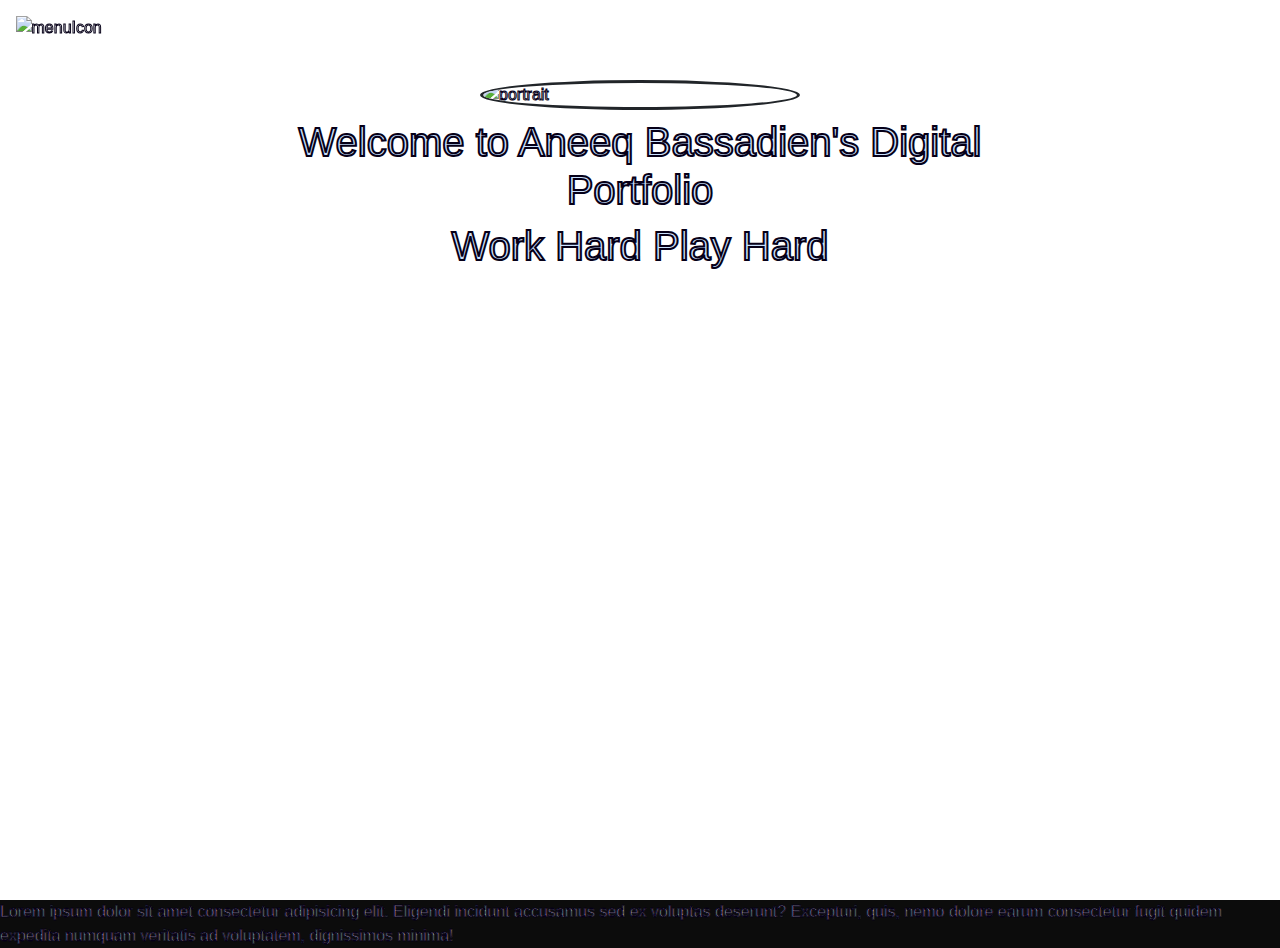
==== aboutPage.html @ 50392d6f "added About Page" ====
<!DOCTYPE html>
<html lang="en">
<head>
    <meta charset="UTF-8">
    <meta name="viewport" content="width=device-width, initial-scale=1.0">
    <title>Aneeq Bassadien's Portfolio</title>
    <link rel="stylesheet" href="./css/styles.css">
    <link href="https://fonts.cdnfonts.com/css/commando?styles=7971" rel="stylesheet">            
    <link href="https://cdn.jsdelivr.net/npm/bootstrap@5.3.3/dist/css/bootstrap.min.css" rel="stylesheet" integrity="sha384-QWTKZyjpPEjISv5WaRU9OFeRpok6YctnYmDr5pNlyT2bRjXh0JMhjY6hW+ALEwIH" crossorigin="anonymous">
</head>
<body>

    <div class="offcanvas offcanvas-start text-light bg-black bg-opacity-75" id="demo">
        <div class="offcanvas-body">
            <img class="menuIcon2" src="https://aneeqbass.github.io/hostedImages_portfolio/images/menuIcon.png" alt="menuIcon" type="button" data-bs-toggle="offcanvas" data-bs-target="#demo">
        <ul class="list-group list-group-flush mt-3 fs-3 ms-2">
            <div class="sidebar">
            <li id="pageSelected"><a class="link-offset-2 link-underline link-underline-opacity-0" href="./index.html">HOME</a></li>
            
            <li><a class="link-offset-2 link-underline link-underline-opacity-0"href="#">ABOUT</a></li>
            
            <li><a class="link-offset-2 link-underline link-underline-opacity-0"href="#">PROJECTS</a></li>
            
            <li><a class="link-offset-2 link-underline link-underline-opacity-0"href="#">TESTIMONIALS</a></li>
             
            <li><a class="link-offset-2 link-underline link-underline-opacity-0"href="#">CONTACT ME!</a></li>
            </div>
        </ul>
        </div>
    </div>

    <div class="bgContainer lazy">
        <img class="menuIcon fixed-top" src="https://aneeqbass.github.io/hostedImages_portfolio/images/menuIcon.png" alt="menuIcon" type="button" data-bs-toggle="offcanvas" data-bs-target="#demo">

        <div class="portrait">
          <img id="glow" class="img-fluid mx-auto rounded-circle border border-3 border-dark d-block w-25" src="https://aneeqbass.github.io/hostedImages_portfolio/images/portrait.jpg" alt="portrait">
          </div>
          <div class="paddingCont">
              <h1 id="title" class="glow mt-2 text-center">Welcome to Aneeq Bassadien's Digital Portfolio</h1>
              <h1 id="title" class="glow mt-2 text-center">Work Hard Play Hard</h1>
            </div>
        </div>

    

    <footer>
        <p class="text-light">Lorem ipsum dolor sit amet consectetur adipisicing elit. Eligendi incidunt accusamus sed ex voluptas deserunt? Excepturi, quis, nemo dolore earum consectetur fugit quidem expedita numquam veritatis ad voluptatem, dignissimos minima!</p>
    </footer>
    <script src="https://cdn.jsdelivr.net/npm/bootstrap@5.3.3/dist/js/bootstrap.bundle.min.js" integrity="sha384-YvpcrYf0tY3lHB60NNkmXc5s9fDVZLESaAA55NDzOxhy9GkcIdslK1eN7N6jIeHz" crossorigin="anonymous"></script>
</body>
</html>
---- css/styles.css ----
@import url('https://fonts.cdnfonts.com/css/commando?styles=7971');
*{
    font-family: 'Commando', sans-serif;
    -webkit-text-fill-color: white; 
    -webkit-text-stroke: 1px #060018;
}
#title{
    -webkit-text-fill-color:#c9e1fe;
    -webkit-text-stroke: 2px #060018;
}
#glow {
    -webkit-animation: iglow 1s ease-in-out infinite alternate;
    -moz-animation: iglow 1s ease-in-out infinite alternate;
    animation: iglow 1s ease-in-out infinite alternate;
  }
  
  @keyframes iglow {
    from {
      box-shadow: 0 0 0 #fff, 0 0 5px #fff, 0 0 10px #df0056, 0 0 15px #df0056, 0 0 20px #df0056, 0 0 25px #df0056, 0 0 30px #e60073;
    }
    to {
      box-shadow: 0 0 5px #fff, 0 0 10px #ff4da6, 0 0 15px #ff4da6, 0 0 20px #ff4da6, 0 0 25px #ff4da6, 0 0 30px #ff4da6, 0 0 35px #ff4da6;
    }
  }
.glow {
    -webkit-animation: glow 1s ease-in-out infinite alternate;
    -moz-animation: glow 1s ease-in-out infinite alternate;
    animation: glow 1s ease-in-out infinite alternate;
  }
  
  @keyframes glow {
    from {
      text-shadow: 0 0 0 #fff, 0 0 5px #fff, 0 0 10px #df0056, 0 0 15px #df0056, 0 0 20px #df0056, 0 0 25px #df0056, 0 0 30px #e60073;
    }
    to {
      text-shadow: 0 0 5px #fff, 0 0 10px #ff4da6, 0 0 15px #ff4da6, 0 0 20px #ff4da6, 0 0 25px #ff4da6, 0 0 30px #ff4da6, 0 0 35px #ff4da6;
    }
  }
body, html {
    height: 100%;
  }
.bgContainer {
    background-image: url("https://aneeqbass.github.io/hostedImages_portfolio/images/oasisBgImg.png");
    background-position: center;
    background-repeat: no-repeat;
    background-size: cover;
    height: 100%;
}
footer{
    background-color: #0c0c0c;
}
.menuIcon{
    height: 70px;
    margin-left: 15.5px;
    margin-top: 15.5px;
}
@keyframes menuIcon{

}
.menuIcon:hover{
    background-color: rgb(246, 0, 180, 0.90) ;
}
.menuIcon2{
    height: 70px;
}
.menuIcon2:hover{
    background-color: rgb(246, 0, 180, 0.90) ;
}
.portrait{
    padding-top: 80px;
}
.paddingCont{
    padding-left: 250px;
    padding-right: 250px;
}
.sidebar li{
    list-style: none;
    padding-bottom: 20px;
}
#pageSelected{
    background-color: rgb(246, 0, 180, 0.66) ;
    
}
#pageSelected:hover{
    background-color: rgb(246, 0, 180, 0.90) ;
    
}
li:hover{
    background-color: rgb(246, 0, 180, 0.90) ;
}
.sidebar a{
    padding-bottom: 20px;
    padding-left: 20px;
}
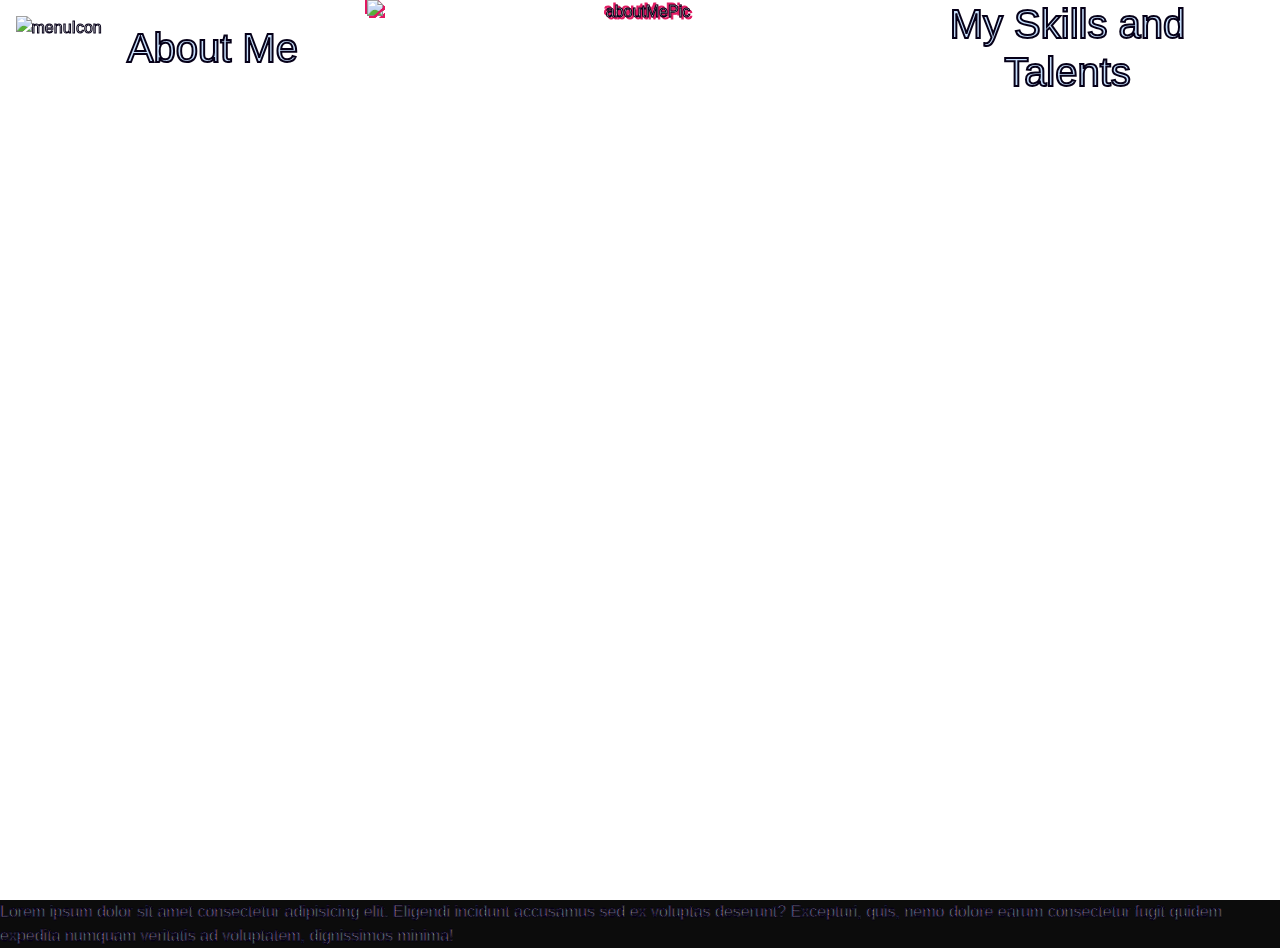
==== commit 88fe7adb: "aboutPage changes" ====
--- a/aboutPage.html
+++ b/aboutPage.html
@@ -15,34 +15,129 @@
             <img class="menuIcon2" src="https://aneeqbass.github.io/hostedImages_portfolio/images/menuIcon.png" alt="menuIcon" type="button" data-bs-toggle="offcanvas" data-bs-target="#demo">
         <ul class="list-group list-group-flush mt-3 fs-3 ms-2">
             <div class="sidebar">
-            <li id="pageSelected"><a class="link-offset-2 link-underline link-underline-opacity-0" href="./index.html">HOME</a></li>
+            <li><a class="link-offset-2 link-underline link-underline-opacity-0" href="./index.html">HOME</a></li>
             
-            <li><a class="link-offset-2 link-underline link-underline-opacity-0"href="#">ABOUT</a></li>
+            <li id="pageSelected"><a class="link-offset-2 link-underline link-underline-opacity-0"href="./aboutPage.html">ABOUT</a></li>
             
             <li><a class="link-offset-2 link-underline link-underline-opacity-0"href="#">PROJECTS</a></li>
             
             <li><a class="link-offset-2 link-underline link-underline-opacity-0"href="#">TESTIMONIALS</a></li>
              
-            <li><a class="link-offset-2 link-underline link-underline-opacity-0"href="#">CONTACT ME!</a></li>
+            <li><a class="link-offset-2 link-underline link-underline-opacity-0"href="#">ASK ME SOMETHING</a></li>
             </div>
         </ul>
         </div>
     </div>
 
-    <div class="bgContainer lazy">
+    <div class="bgContainerAb lazy">
         <img class="menuIcon fixed-top" src="https://aneeqbass.github.io/hostedImages_portfolio/images/menuIcon.png" alt="menuIcon" type="button" data-bs-toggle="offcanvas" data-bs-target="#demo">
 
-        <div class="portrait">
-          <img id="glow" class="img-fluid mx-auto rounded-circle border border-3 border-dark d-block w-25" src="https://aneeqbass.github.io/hostedImages_portfolio/images/portrait.jpg" alt="portrait">
+        <div id="carouselExample" class="carousel slide vw-75 vh-100 min-vw-75 min-vh-100">
+            <div class="carousel-inner">
+              <div class="carousel-item margCenter">
+                <div class="card mb-3 bg-transparent cardWidth m-auto with-blur-backdrop text-center">
+                    <div class="row g-0">
+                      <div class="col-md-4">
+                        <img src="https://aneeqbass.github.io/hostedImages_portfolio/images/portrait2.jpg" class="img-fluid rounded-start" alt="...">
+                      </div>
+                      <div class="col-md-8">
+                        <div class="card-body ">
+                            <h1 id="title">About Me</h1>
+                            <p class="fs-5 ">I Am a dynamic individual, characterized by a blend of curiosity, creativity, and compassion. My insatiable thirst for knowledge propels Me to dive into diverse subjects and engage with complex ideas, constantly seeking to expand my understanding of the world. With an adventurous spirit, I eagerly embrace new challenges and opportunities, relishing in the journey of discovery and growth. My creative impulses manifest in various forms, from artistic endeavors to innovative problem-solving, reflecting my innate ability to think outside the box and craft imaginative solutions. Beneath it all lies a deep-rooted sense of empathy and a genuine desire to make a positive impact, whether through lending a listening ear to those in need or actively contributing to causes I believe in. My multifaceted personality is a testament to my resilience, adaptability, and unwavering commitment to living life to its fullest potential.</p>
+                        </div>
+                      </div>
+                    </div>
+                  </div>
+              </div>
+              <div class="carousel-item m-auto active">
+                <div class=""> 
+                    <div class="container text-center">
+                        <div class="row">
+                            <div class="col m-auto">
+                                <h1 id="titleAlt" type="button" data-bs-target="#carouselExample">About Me</h1>
+                            </div>
+                            <div class="col-6">
+                                <img id="aboutMePic" class= "mx-auto d-block bottom" src="https://aneeqbass.github.io/hostedImages_portfolio/images/aboutMePic.png" alt="aboutMePic">
+                            </div>
+                            <div class="col m-auto">
+                                <h1 id="title" type="button" data-bs-target="#carouselExample" data-bs-slide="next">My Skills and Talents</h1>
+                            </div>
+                        </div>
+                    </div>
+                </div>
+              </div>
+              <div class="carousel-item margCenter">
+                <div id="cardHeight" class="row row-cols-1 row-cols-md-3 g-1 m-auto text-center">
+                    <div class="col">
+                      <div class="card">
+                        <img src="https://aneeqbass.github.io/hostedImages_portfolio/images/htmlIcon.png" class="card-img-top" alt="...">
+                        <div class="card-body">
+                          <h5 class="card-title">Card title</h5>
+                          <p class="card-text">This is a longer card with supporting text below as a natural lead-in to additional content. This content is a little bit longer.</p>
+                        </div>
+                      </div>
+                    </div>
+                    <div class="col">
+                      <div class="card">
+                        <img src="https://aneeqbass.github.io/hostedImages_portfolio/images/cssIcon.png" class="card-img-top" alt="...">
+                        <div class="card-body">
+                          <h5 class="card-title">Card title</h5>
+                          <p class="card-text">This is a short card.</p>
+                        </div>
+                      </div>
+                    </div>
+                    <div class="col">
+                      <div class="card">
+                        <img src="https://aneeqbass.github.io/hostedImages_portfolio/images/bootstrapIcon.png" class="card-img-top" alt="...">
+                        <div class="card-body">
+                          <h5 class="card-title">Card title</h5>
+                          <p class="card-text">This is a longer card with supporting text below as a natural lead-in to additional content.</p>
+                        </div>
+                      </div>
+                    </div>
+                    <div class="col">
+                      <div class="card">
+                        <img src="https://aneeqbass.github.io/hostedImages_portfolio/images/javascriptIcon.png" class="card-img-top" alt="...">
+                        <div class="card-body">
+                          <h5 class="card-title">Card title</h5>
+                          <p class="card-text">This is a longer card with supporting text below as a natural lead-in to additional content.</p>
+                        </div>
+                      </div>
+                    </div>
+                    <div class="col">
+                      <div class="card">
+                        <img src="https://aneeqbass.github.io/hostedImages_portfolio/images/csharpIcon.png" class="card-img-top" alt="...">
+                        <div class="card-body">
+                          <h5 class="card-title">Card title</h5>
+                          <p class="card-text">This is a longer card with supporting text below as a natural lead-in to additional content.</p>
+                        </div>
+                      </div>
+                    </div>
+                    <div class="col">
+                      <div class="card">
+                        <img src="https://aneeqbass.github.io/hostedImages_portfolio/images/delphiIcon.png" class="card-img-top" alt="...">
+                        <div class="card-body">
+                          <h5 class="card-title">Card title</h5>
+                          <p class="card-text">This is a longer card with supporting text below as a natural lead-in to additional content. This content is a little bit longer.</p>
+                        </div>
+                      </div>
+                    </div>
+                  </div>
+              </div>
+            </div>
+            <button class="carousel-control-prev" type="button" data-bs-target="#carouselExample" data-bs-slide="prev">
+              <span class="carousel-control-prev-icon" aria-hidden="true"></span>
+              <span class="visually-hidden">Previous</span>
+            </button>
+            <button class="carousel-control-next" type="button" data-bs-target="#carouselExample" data-bs-slide="next">
+              <span class="carousel-control-next-icon" aria-hidden="true"></span>
+              <span class="visually-hidden">Next</span>
+            </button>
           </div>
-          <div class="paddingCont">
-              <h1 id="title" class="glow mt-2 text-center">Welcome to Aneeq Bassadien's Digital Portfolio</h1>
-              <h1 id="title" class="glow mt-2 text-center">Work Hard Play Hard</h1>
-            </div>
-        </div>
+    </div>
+    <div>
 
-    
-
+    </div>
     <footer>
         <p class="text-light">Lorem ipsum dolor sit amet consectetur adipisicing elit. Eligendi incidunt accusamus sed ex voluptas deserunt? Excepturi, quis, nemo dolore earum consectetur fugit quidem expedita numquam veritatis ad voluptatem, dignissimos minima!</p>
     </footer>
--- a/css/styles.css
+++ b/css/styles.css
@@ -7,88 +7,164 @@
 #title{
     -webkit-text-fill-color:#c9e1fe;
     -webkit-text-stroke: 2px #060018;
+    -webkit-animation: glow 1s ease-in-out infinite alternate;
+    -moz-animation: glow 1s ease-in-out infinite alternate;
+    animation: glow 1s ease-in-out infinite alternate;
+}
+#titleAlt{
+    -webkit-text-fill-color:#c9e1fe;
+    -webkit-text-stroke: 2px #060018;
+    -webkit-animation: glow 1s ease-in-out infinite alternate;
+    -moz-animation: glowAlt 1s ease-in-out infinite alternate;
+    animation: glowAlt 1s ease-in-out infinite alternate;
 }
 #glow {
     -webkit-animation: iglow 1s ease-in-out infinite alternate;
     -moz-animation: iglow 1s ease-in-out infinite alternate;
     animation: iglow 1s ease-in-out infinite alternate;
+}
+
+@keyframes iglow {
+  from {
+    box-shadow: 0 0 0 #fff, 0 0 5px #fff, 0 0 10px #df0056, 0 0 15px #df0056, 0 0 20px #df0056, 0 0 25px #df0056, 0 0 30px #e60073;
   }
-  
-  @keyframes iglow {
-    from {
-      box-shadow: 0 0 0 #fff, 0 0 5px #fff, 0 0 10px #df0056, 0 0 15px #df0056, 0 0 20px #df0056, 0 0 25px #df0056, 0 0 30px #e60073;
-    }
-    to {
-      box-shadow: 0 0 5px #fff, 0 0 10px #ff4da6, 0 0 15px #ff4da6, 0 0 20px #ff4da6, 0 0 25px #ff4da6, 0 0 30px #ff4da6, 0 0 35px #ff4da6;
-    }
+  to {
+    box-shadow: 0 0 5px #fff, 0 0 10px #ff4da6, 0 0 15px #ff4da6, 0 0 20px #ff4da6, 0 0 25px #ff4da6, 0 0 30px #ff4da6, 0 0 35px #ff4da6;
   }
-.glow {
-    -webkit-animation: glow 1s ease-in-out infinite alternate;
-    -moz-animation: glow 1s ease-in-out infinite alternate;
-    animation: glow 1s ease-in-out infinite alternate;
+}
+@keyframes glow {
+  from {
+    text-shadow: 0 0 0 #fff, 0 0 5px #fff, 0 0 10px #df0056, 0 0 15px #df0056, 0 0 20px #df0056, 0 0 25px #df0056, 0 0 30px #e60073;
   }
-  
-  @keyframes glow {
-    from {
-      text-shadow: 0 0 0 #fff, 0 0 5px #fff, 0 0 10px #df0056, 0 0 15px #df0056, 0 0 20px #df0056, 0 0 25px #df0056, 0 0 30px #e60073;
-    }
-    to {
-      text-shadow: 0 0 5px #fff, 0 0 10px #ff4da6, 0 0 15px #ff4da6, 0 0 20px #ff4da6, 0 0 25px #ff4da6, 0 0 30px #ff4da6, 0 0 35px #ff4da6;
-    }
+  to {
+    text-shadow: 0 0 5px #fff, 0 0 10px #ff4da6, 0 0 15px #ff4da6, 0 0 20px #ff4da6, 0 0 25px #ff4da6, 0 0 30px #ff4da6, 0 0 35px #ff4da6;
   }
+}
+@keyframes glowAlt {
+  from {
+    text-shadow: 0 0 0 #fff, 0 0 5px #fff, 0 0 10px #031663, 0 0 15px #031663, 0 0 20px #031663, 0 0 25px #031663, 0 0 30px #031663;
+  }
+  to {
+    text-shadow: 0 0 5px #fff, 0 0 10px #5152cc, 0 0 15px #5152cc, 0 0 20px #5152cc, 0 0 25px #5152cc, 0 0 30px #5152cc, 0 0 35px #5152cc;
+  }
+}
 body, html {
-    height: 100%;
+  height: 100%;
+  background-color: #0c0c0c;
+}
+.bgContainerInd {
+  background-image: url("https://aneeqbass.github.io/hostedImages_portfolio/images/oasisBgImg.png");
+  background-position: center;
+  background-repeat:unset;
+  background-size: cover;  
+  background-attachment: scroll;
+  height: 100%;
   }
-.bgContainer {
-    background-image: url("https://aneeqbass.github.io/hostedImages_portfolio/images/oasisBgImg.png");
-    background-position: center;
-    background-repeat: no-repeat;
-    background-size: cover;
-    height: 100%;
+.bgContainerAb {
+  background-image: url("https://aneeqbass.github.io/hostedImages_portfolio/images/loungeBgImg.png");
+  background-position: center;
+  background-repeat: no-repeat;
+  background-size: cover;
+  height: 100%;
+}
+.bgContainerAbBlur {
+  background-image: url("https://aneeqbass.github.io/hostedImages_portfolio/images/loungeBgImg.png");
+  background-position: center;
+  transform: rotate(180deg);
+  background-repeat: no-repeat;
+  background-size: cover;
+  height: 100%;
+}
+.with-blur-backdrop {
+  background-color: rgba(0, 0, 0, 0);
+  -webkit-backdrop-filter: blur(5px);
+  backdrop-filter: blur(5px);
+  height: inherit;
 }
 footer{
-    background-color: #0c0c0c;
+  background-color: #0c0c0c;
 }
 .menuIcon{
-    height: 70px;
-    margin-left: 15.5px;
-    margin-top: 15.5px;
-}
-@keyframes menuIcon{
-
-}
+  height: 70px;
+  margin-left: 15.5px;
+  margin-top: 15.5px;
+  }
+  @keyframes menuIcon{
+    
+  }
 .menuIcon:hover{
-    background-color: rgb(246, 0, 180, 0.90) ;
+  background-color: rgb(246, 0, 180, 0.90) ;
 }
 .menuIcon2{
-    height: 70px;
+  height: 70px;
 }
 .menuIcon2:hover{
-    background-color: rgb(246, 0, 180, 0.90) ;
+  background-color: rgb(246, 0, 180, 0.90) ;
 }
 .portrait{
-    padding-top: 80px;
+  padding-top: 80px;
 }
 .paddingCont{
-    padding-left: 250px;
-    padding-right: 250px;
+  padding-left: 250px;
+  padding-right: 250px;
 }
 .sidebar li{
-    list-style: none;
-    padding-bottom: 20px;
+  list-style: none;
+  padding-bottom: 20px;
 }
 #pageSelected{
-    background-color: rgb(246, 0, 180, 0.66) ;
-    
+  background-color: rgb(246, 0, 180, 0.66) ;
 }
 #pageSelected:hover{
-    background-color: rgb(246, 0, 180, 0.90) ;
-    
+  background-color: rgb(246, 0, 180, 0.90) ;
 }
 li:hover{
-    background-color: rgb(246, 0, 180, 0.90) ;
+  background-color: rgb(246, 0, 180, 0.90) ;
 }
 .sidebar a{
-    padding-bottom: 20px;
-    padding-left: 20px;
+  padding-bottom: 20px;
+  padding-left: 20px;
+}
+#aboutMePic{
+  height: 100%;
+  max-height: 730px; 
+  -webkit-filter: drop-shadow(2px 2px 0 #e21861)
+                  drop-shadow(-2px -2px 0 #e21861);
+  filter: drop-shadow(2px 2px 0 #e21861) 
+          drop-shadow(-2px -2px 0 #e21861);
+  -webkit-animation: aboutGlow 1s ease-in-out infinite alternate;
+  -moz-animation: aboutGlow 1s ease-in-out infinite alternate;
+  animation: aboutGlow 1s ease-in-out infinite alternate;   
+  -webkit-filter:aboutGlow ease-in-out infinite alternate; 
+}
+#aboutInfoPic{
+  height: 100%;
+  max-height: 730px; 
+  -webkit-filter: drop-shadow(2px 2px 0 #e21861)
+                  drop-shadow(-2px -2px 0 #e21861);
+  filter: drop-shadow(2px 2px 0 #e21861) 
+          drop-shadow(-2px -2px 0 #e21861);
+  -webkit-animation: aboutGlow 1s ease-in-out infinite alternate;
+  -moz-animation: aboutGlow 1s ease-in-out infinite alternate;
+  animation: aboutGlow 1s ease-in-out infinite alternate;   
+  -webkit-filter:aboutGlow ease-in-out infinite alternate; 
+}
+@keyframes aboutGlow {
+  from {
+    -webkit-filter:drop-shadow(0 0 0 #fff, 0 0 5px #fff, 0 0 10px #df0056, 0 0 15px #df0056, 0 0 20px #df0056, 0 0 25px #df0056, 0 0 30px #e60073); 
+    filter: drop-shadow(0 0 0 #fff, 0 0 5px #fff, 0 0 10px #df0056, 0 0 15px #df0056, 0 0 20px #df0056, 0 0 25px #df0056, 0 0 30px #e60073);
+  }
+  to {
+    -webkit-filter:drop-shadow( 0 0 5px #fff, 0 0 10px #ff4da6, 0 0 15px #ff4da6, 0 0 20px #ff4da6, 0 0 25px #ff4da6, 0 0 30px #ff4da6, 0 0 35px #ff4da6);
+    filter: drop-shadow( 0 0 5px #fff, 0 0 10px #ff4da6, 0 0 15px #ff4da6, 0 0 20px #ff4da6, 0 0 25px #ff4da6, 0 0 30px #ff4da6, 0 0 35px #ff4da6);
+  }
+}
+.margCenter{
+  padding: 5%;
+}
+.cardWidth{
+width: 92%;
+}
+#cardHeight{
+  max-height: 100%;
 }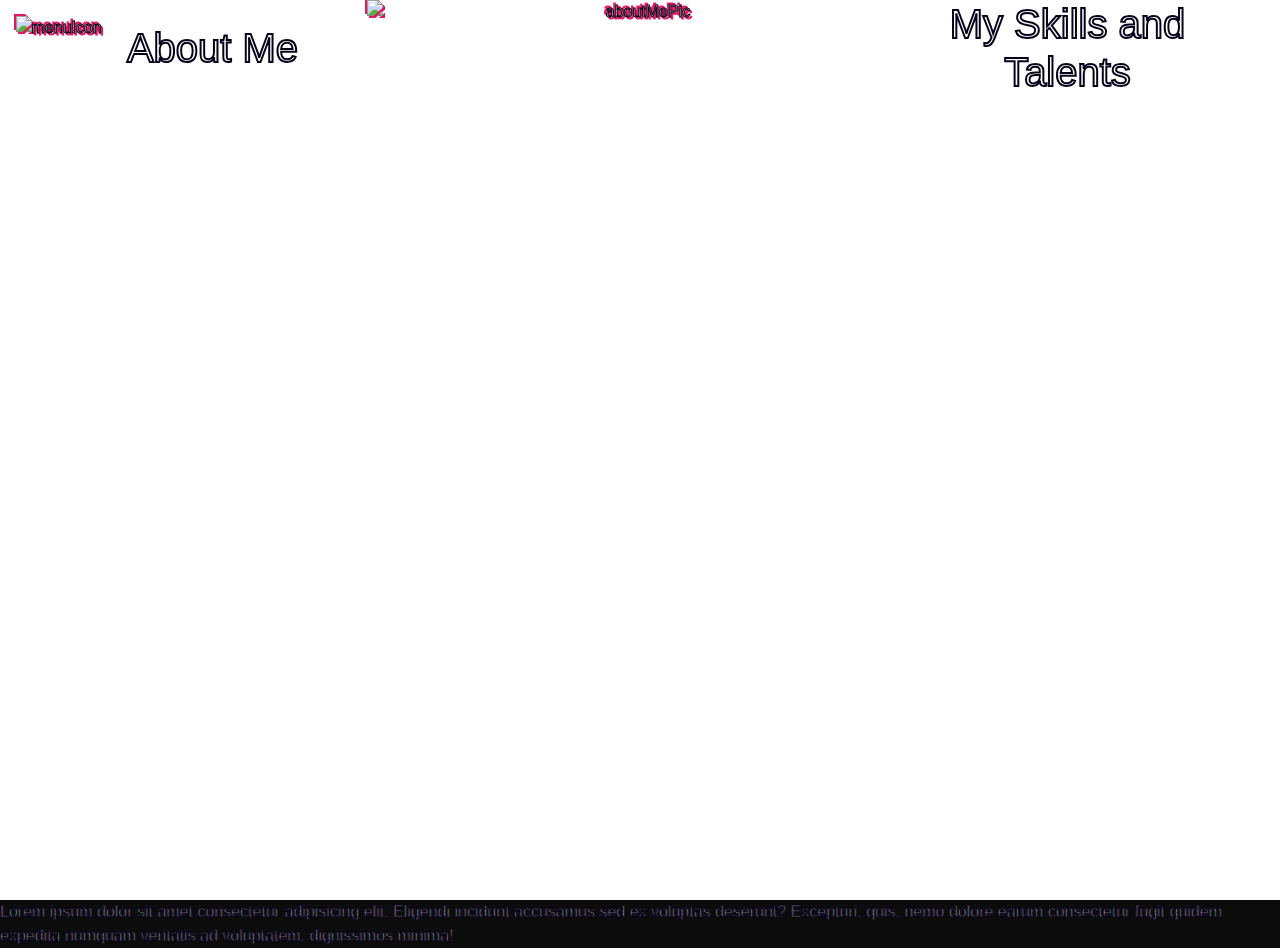
==== commit 84773af7: "Created projectsPage" ====
--- a/aboutPage.html
+++ b/aboutPage.html
@@ -19,7 +19,7 @@
             
             <li id="pageSelected"><a class="link-offset-2 link-underline link-underline-opacity-0"href="./aboutPage.html">ABOUT</a></li>
             
-            <li><a class="link-offset-2 link-underline link-underline-opacity-0"href="#">PROJECTS</a></li>
+            <li><a class="link-offset-2 link-underline link-underline-opacity-0"href="./projectsPage.html">PROJECTS</a></li>
             
             <li><a class="link-offset-2 link-underline link-underline-opacity-0"href="#">TESTIMONIALS</a></li>
              
@@ -50,79 +50,200 @@
                   </div>
               </div>
               <div class="carousel-item m-auto active">
-                <div class=""> 
                     <div class="container text-center">
                         <div class="row">
                             <div class="col m-auto">
                                 <h1 id="titleAlt" type="button" data-bs-target="#carouselExample">About Me</h1>
                             </div>
                             <div class="col-6">
-                                <img id="aboutMePic" class= "mx-auto d-block bottom" src="https://aneeqbass.github.io/hostedImages_portfolio/images/aboutMePic.png" alt="aboutMePic">
+                                <img id="aboutMePic" class= "mx-auto d-block" src="https://aneeqbass.github.io/hostedImages_portfolio/images/aboutMePic.png" alt="aboutMePic">
                             </div>
                             <div class="col m-auto">
                                 <h1 id="title" type="button" data-bs-target="#carouselExample" data-bs-slide="next">My Skills and Talents</h1>
                             </div>
                         </div>
                     </div>
+              </div>
+              <div class="carousel-item m-auto pt-5 text-center">
+                <h1 id="title">My Programming Prowes</h1>
+
+                <div class="accordion accMarg" id="accordionExample">
+                  <div class="accordion-item">
+                    <h2 class="accordion-header">
+                      <button class="accordion-button" type="button" data-bs-toggle="collapse" data-bs-target="#collapseOne" aria-expanded="true" aria-controls="collapseOne">
+                        Accordion Item #1
+                      </button>
+                    </h2>
+                    <div id="collapseOne" class="accordion-collapse collapse show" data-bs-parent="#accordionExample">
+                      <div class="accordion-body">
+                          <h1 id="title" class="text-center">Projects</h1>
+                          <div class="card-group card-group-scroll m-auto cardWidth ">
+                            <div class="card bg-transparent with-blur-backdrop border border-0">
+                              <div class="container-fluid">
+                                <img id="imgSize" src="https://aneeqbass.github.io/hostedImages_portfolio/images/htmlIcon.png" class="img-fluid"alt="Hollywood Sign on The Hill" />
+                                </div>
+                                <div class="card-body">
+                                    <h5 class="card-title">Card title</h5>
+                                    <p class="card-text">
+                                        This is a wider card with supporting text below as a natural lead-in to additional content. This content is a little bit longer.
+                                    </p>
+                                </div>
+                            </div>
+                            <div class="card bg-transparent with-blur-backdrop border border-0">
+                              <div class="container-fluid">
+                                <img id="imgSize" src="https://aneeqbass.github.io/hostedImages_portfolio/images/cssIcon.png" class="img-fluid"alt="Hollywood Sign on The Hill" />
+                                </div>
+                                <div class="card-body">
+                                    <h5 class="card-title">Card title</h5>
+                                    <p class="card-text">This card has supporting text below as a natural lead-in to additional content.</p>
+                                </div>
+                            </div>
+                            <div class="card bg-transparent with-blur-backdrop border border-0">
+                              <div class="container-fluid">
+                                <img id="imgSize" src="https://aneeqbass.github.io/hostedImages_portfolio/images/bootstrapIcon.png" class="img-fluid"alt="Hollywood Sign on The Hill" />
+                                </div>
+                                <div class="card-body">
+                                    <h5 class="card-title">Card title</h5>
+                                    <p class="card-text">
+                                        This is a wider card with supporting text below as a natural lead-in to additional content. This card has even longer content than the first to show that equal height action.
+                                    </p>
+                                </div>
+                            </div>
+                            <div class="card bg-transparent with-blur-backdrop border border-0">
+                              <div class="container-fluid">
+                                <img id="imgSize" src="https://aneeqbass.github.io/hostedImages_portfolio/images/delphiIcon.png" class="img-fluid"alt="Hollywood Sign on The Hill" />
+                                </div>
+                                <div class="card-body">
+                                    <h5 class="card-title">Card title</h5>
+                                    <p class="card-text">
+                                        This is a wider card with supporting text below as a natural lead-in to additional content. This content is a little bit longer.
+                                    </p>
+                                </div>
+                            </div>
+                            <div class="card bg-transparent with-blur-backdrop border border-0">
+                              <div class="container-fluid">
+                                <img id="imgSize" src="https://aneeqbass.github.io/hostedImages_portfolio/images/javascriptIcon.png" class="img-fluid"alt="Hollywood Sign on The Hill" />
+                                </div>
+                                <div class="card-body">
+                                    <h5 class="card-title">Card title</h5>
+                                    <p class="card-text">This card has supporting text below as a natural lead-in to additional content.</p>
+                                </div>
+                            </div>
+                            <div class="card bg-transparent with-blur-backdrop border border-0">
+                              <div class="container-fluid">
+                                <img id="imgSize" src="https://aneeqbass.github.io/hostedImages_portfolio/images/csharpIcon.png" class="img-fluid"alt="Hollywood Sign on The Hill" />
+                                </div>
+                                <div class="card-body">
+                                    <h5 class="card-title">Card title</h5>
+                                    <p class="card-text">
+                                        This is a wider card with supporting text below as a natural lead-in to additional content. This card has even longer content than the first to show that equal height action.
+                                    </p>
+                                </div>
+                            </div>
+                            <div class="card bg-transparent with-blur-backdrop border border-0">
+                              <div class="container-fluid">
+                                <img id="imgSize" src="https://aneeqbass.github.io/hostedImages_portfolio/images/xamlIcon.png" class="img-fluid"alt="Hollywood Sign on The Hill" />
+                                </div>
+                                <div class="card-body">
+                                    <h5 class="card-title">Card title</h5>
+                                    <p class="card-text">
+                                        This is a wider card with supporting text below as a natural lead-in to additional content. This card has even longer content than the first to show that equal height action.
+                                    </p>
+                                </div>
+                            </div>
+                        </div>
+                      </div>
+                    </div>
+                  </div>
+                  <div class="accordion-item">
+                    <h2 class="accordion-header">
+                      <button class="accordion-button collapsed" type="button" data-bs-toggle="collapse" data-bs-target="#collapseTwo" aria-expanded="false" aria-controls="collapseTwo">
+                        Accordion Item #2
+                      </button>
+                    </h2>
+                    <div id="collapseTwo" class="accordion-collapse collapse" data-bs-parent="#accordionExample">
+                      <div class="accordion-body">
+                          <h1 id="title" class="text-center">Personal Projects</h1>
+                          <div class="card-group card-group-scroll m-auto cardWidth ">
+                            <div class="card bg-transparent with-blur-backdrop border border-0">
+                              <div class="container-fluid">
+                                <img id="imgSize" src="https://aneeqbass.github.io/hostedImages_portfolio/images/htmlIcon.png" class="img-fluid"alt="Hollywood Sign on The Hill" />
+                                </div>
+                                <div class="card-body">
+                                    <h5 class="card-title">Card title</h5>
+                                    <p class="card-text">
+                                        This is a wider card with supporting text below as a natural lead-in to additional content. This content is a little bit longer.
+                                    </p>
+                                </div>
+                            </div>
+                            <div class="card bg-transparent with-blur-backdrop border border-0">
+                              <div class="container-fluid">
+                                <img id="imgSize" src="https://aneeqbass.github.io/hostedImages_portfolio/images/cssIcon.png" class="img-fluid"alt="Hollywood Sign on The Hill" />
+                                </div>
+                                <div class="card-body">
+                                    <h5 class="card-title">Card title</h5>
+                                    <p class="card-text">This card has supporting text below as a natural lead-in to additional content.</p>
+                                </div>
+                            </div>
+                            <div class="card bg-transparent with-blur-backdrop border border-0">
+                              <div class="container-fluid">
+                                <img id="imgSize" src="https://aneeqbass.github.io/hostedImages_portfolio/images/bootstrapIcon.png" class="img-fluid"alt="Hollywood Sign on The Hill" />
+                                </div>
+                                <div class="card-body">
+                                    <h5 class="card-title">Card title</h5>
+                                    <p class="card-text">
+                                        This is a wider card with supporting text below as a natural lead-in to additional content. This card has even longer content than the first to show that equal height action.
+                                    </p>
+                                </div>
+                            </div>
+                            <div class="card bg-transparent with-blur-backdrop border border-0">
+                              <div class="container-fluid">
+                                <img id="imgSize" src="https://aneeqbass.github.io/hostedImages_portfolio/images/delphiIcon.png" class="img-fluid"alt="Hollywood Sign on The Hill" />
+                                </div>
+                                <div class="card-body">
+                                    <h5 class="card-title">Card title</h5>
+                                    <p class="card-text">
+                                        This is a wider card with supporting text below as a natural lead-in to additional content. This content is a little bit longer.
+                                    </p>
+                                </div>
+                            </div>
+                            <div class="card bg-transparent with-blur-backdrop border border-0">
+                              <div class="container-fluid">
+                                <img id="imgSize" src="https://aneeqbass.github.io/hostedImages_portfolio/images/javascriptIcon.png" class="img-fluid"alt="Hollywood Sign on The Hill" />
+                                </div>
+                                <div class="card-body">
+                                    <h5 class="card-title">Card title</h5>
+                                    <p class="card-text">This card has supporting text below as a natural lead-in to additional content.</p>
+                                </div>
+                            </div>
+                            <div class="card bg-transparent with-blur-backdrop border border-0">
+                              <div class="container-fluid">
+                                <img id="imgSize" src="https://aneeqbass.github.io/hostedImages_portfolio/images/csharpIcon.png" class="img-fluid"alt="Hollywood Sign on The Hill" />
+                                </div>
+                                <div class="card-body">
+                                    <h5 class="card-title">Card title</h5>
+                                    <p class="card-text">
+                                        This is a wider card with supporting text below as a natural lead-in to additional content. This card has even longer content than the first to show that equal height action.
+                                    </p>
+                                </div>
+                            </div>
+                            <div class="card bg-transparent with-blur-backdrop border border-0">
+                              <div class="container-fluid">
+                                <img id="imgSize" src="https://aneeqbass.github.io/hostedImages_portfolio/images/xamlIcon.png" class="img-fluid"alt="Hollywood Sign on The Hill" />
+                                </div>
+                                <div class="card-body">
+                                    <h5 class="card-title">Card title</h5>
+                                    <p class="card-text">
+                                        This is a wider card with supporting text below as a natural lead-in to additional content. This card has even longer content than the first to show that equal height action.
+                                    </p>
+                                </div>
+                            </div>
+                        </div>
+                      </div>
+                    </div>
+                  </div>
                 </div>
-              </div>
-              <div class="carousel-item margCenter">
-                <div id="cardHeight" class="row row-cols-1 row-cols-md-3 g-1 m-auto text-center">
-                    <div class="col">
-                      <div class="card">
-                        <img src="https://aneeqbass.github.io/hostedImages_portfolio/images/htmlIcon.png" class="card-img-top" alt="...">
-                        <div class="card-body">
-                          <h5 class="card-title">Card title</h5>
-                          <p class="card-text">This is a longer card with supporting text below as a natural lead-in to additional content. This content is a little bit longer.</p>
-                        </div>
-                      </div>
-                    </div>
-                    <div class="col">
-                      <div class="card">
-                        <img src="https://aneeqbass.github.io/hostedImages_portfolio/images/cssIcon.png" class="card-img-top" alt="...">
-                        <div class="card-body">
-                          <h5 class="card-title">Card title</h5>
-                          <p class="card-text">This is a short card.</p>
-                        </div>
-                      </div>
-                    </div>
-                    <div class="col">
-                      <div class="card">
-                        <img src="https://aneeqbass.github.io/hostedImages_portfolio/images/bootstrapIcon.png" class="card-img-top" alt="...">
-                        <div class="card-body">
-                          <h5 class="card-title">Card title</h5>
-                          <p class="card-text">This is a longer card with supporting text below as a natural lead-in to additional content.</p>
-                        </div>
-                      </div>
-                    </div>
-                    <div class="col">
-                      <div class="card">
-                        <img src="https://aneeqbass.github.io/hostedImages_portfolio/images/javascriptIcon.png" class="card-img-top" alt="...">
-                        <div class="card-body">
-                          <h5 class="card-title">Card title</h5>
-                          <p class="card-text">This is a longer card with supporting text below as a natural lead-in to additional content.</p>
-                        </div>
-                      </div>
-                    </div>
-                    <div class="col">
-                      <div class="card">
-                        <img src="https://aneeqbass.github.io/hostedImages_portfolio/images/csharpIcon.png" class="card-img-top" alt="...">
-                        <div class="card-body">
-                          <h5 class="card-title">Card title</h5>
-                          <p class="card-text">This is a longer card with supporting text below as a natural lead-in to additional content.</p>
-                        </div>
-                      </div>
-                    </div>
-                    <div class="col">
-                      <div class="card">
-                        <img src="https://aneeqbass.github.io/hostedImages_portfolio/images/delphiIcon.png" class="card-img-top" alt="...">
-                        <div class="card-body">
-                          <h5 class="card-title">Card title</h5>
-                          <p class="card-text">This is a longer card with supporting text below as a natural lead-in to additional content. This content is a little bit longer.</p>
-                        </div>
-                      </div>
-                    </div>
-                  </div>
+
               </div>
             </div>
             <button class="carousel-control-prev" type="button" data-bs-target="#carouselExample" data-bs-slide="prev">
@@ -133,7 +254,7 @@
               <span class="carousel-control-next-icon" aria-hidden="true"></span>
               <span class="visually-hidden">Next</span>
             </button>
-          </div>
+      </div>
     </div>
     <div>
 
--- a/css/styles.css
+++ b/css/styles.css
@@ -5,14 +5,14 @@
     -webkit-text-stroke: 1px #060018;
 }
 #title{
-    -webkit-text-fill-color:#c9e1fe;
+    -webkit-text-fill-color:white;
     -webkit-text-stroke: 2px #060018;
     -webkit-animation: glow 1s ease-in-out infinite alternate;
     -moz-animation: glow 1s ease-in-out infinite alternate;
     animation: glow 1s ease-in-out infinite alternate;
 }
 #titleAlt{
-    -webkit-text-fill-color:#c9e1fe;
+    -webkit-text-fill-color:white;
     -webkit-text-stroke: 2px #060018;
     -webkit-animation: glow 1s ease-in-out infinite alternate;
     -moz-animation: glowAlt 1s ease-in-out infinite alternate;
@@ -54,7 +54,7 @@
 }
 .bgContainerInd {
   background-image: url("https://aneeqbass.github.io/hostedImages_portfolio/images/oasisBgImg.png");
-  background-position: center;
+  background-position: fixed;
   background-repeat:unset;
   background-size: cover;  
   background-attachment: scroll;
@@ -65,6 +65,13 @@
   background-position: center;
   background-repeat: no-repeat;
   background-size: cover;
+}
+.bgContainerProj {
+  background-image: url("https://aneeqbass.github.io/hostedImages_portfolio/images/desktopBgImg.jpg");
+  background-position: fixed;
+  background-repeat: no-repeat;
+  background-size: cover;
+  padding-top: 5rem;
   height: 100%;
 }
 .bgContainerAbBlur {
@@ -88,6 +95,14 @@
   height: 70px;
   margin-left: 15.5px;
   margin-top: 15.5px;
+  -webkit-filter: drop-shadow(2px 2px 0 #e21861)
+                  drop-shadow(-2px -2px 0 #e21861);
+  filter: drop-shadow(2px 2px 0 #e21861) 
+          drop-shadow(-2px -2px 0 #e21861);
+  -webkit-animation: aboutGlow 1s ease-in-out infinite alternate;
+  -moz-animation: aboutGlow 1s ease-in-out infinite alternate;
+  animation: aboutGlow 1s ease-in-out infinite alternate;   
+  -webkit-filter:aboutGlow ease-in-out infinite alternate; 
   }
   @keyframes menuIcon{
     
@@ -97,6 +112,14 @@
 }
 .menuIcon2{
   height: 70px;
+  -webkit-filter: drop-shadow(2px 2px 0 #e21861)
+                  drop-shadow(-2px -2px 0 #e21861);
+  filter: drop-shadow(2px 2px 0 #e21861) 
+          drop-shadow(-2px -2px 0 #e21861);
+  -webkit-animation: aboutGlow 1s ease-in-out infinite alternate;
+  -moz-animation: aboutGlow 1s ease-in-out infinite alternate;
+  animation: aboutGlow 1s ease-in-out infinite alternate;   
+  -webkit-filter:aboutGlow ease-in-out infinite alternate; 
 }
 .menuIcon2:hover{
   background-color: rgb(246, 0, 180, 0.90) ;
@@ -126,6 +149,7 @@
   padding-left: 20px;
 }
 #aboutMePic{
+  justify-content: baseline;
   height: 100%;
   max-height: 730px; 
   -webkit-filter: drop-shadow(2px 2px 0 #e21861)
@@ -162,9 +186,59 @@
 .margCenter{
   padding: 5%;
 }
+.accMarg{
+  padding-left: 10%;
+  padding-right: 10%;
+}
 .cardWidth{
-width: 92%;
+width: 90%;
 }
 #cardHeight{
   max-height: 100%;
+}
+.scrolling-wrapper{
+	overflow-x: auto;
+}
+@media (min-width: 576px) {
+  .card-group.card-group-scroll {
+      overflow-x: auto;
+      flex-wrap: nowrap;
+  }
+}
+.card-group.card-group-scroll > .card {
+  flex-basis: 35%;
+}
+#imgSize{
+  margin: auto;
+  height: 15rem;
+  -webkit-filter: drop-shadow(2px 2px 0 #e21861)
+                  drop-shadow(-2px -2px 0 #e21861);
+  filter: drop-shadow(2px 2px 0 #e21861) 
+          drop-shadow(-2px -2px 0 #e21861);
+  -webkit-animation: aboutGlow 1s ease-in-out infinite alternate;
+  -moz-animation: aboutGlow 1s ease-in-out infinite alternate;
+  animation: aboutGlow 1s ease-in-out infinite alternate;   
+  -webkit-filter:aboutGlow ease-in-out infinite alternate; 
+}
+::-webkit-scrollbar-track
+{
+	background-color: transparent;
+	border-radius: 7.5px;
+}
+
+::-webkit-scrollbar
+{
+	width: 7.5px;
+	background-color: transparent;
+}
+
+::-webkit-scrollbar-thumb
+{
+	border-radius: 7.5px;
+	background-image: -webkit-gradient(linear,
+									   left bottom,
+									   left top,
+									   color-stop(0.44, #fd7bbc),
+									   color-stop(0.72, #fc3699),
+									   color-stop(0.86, #df0056));
 }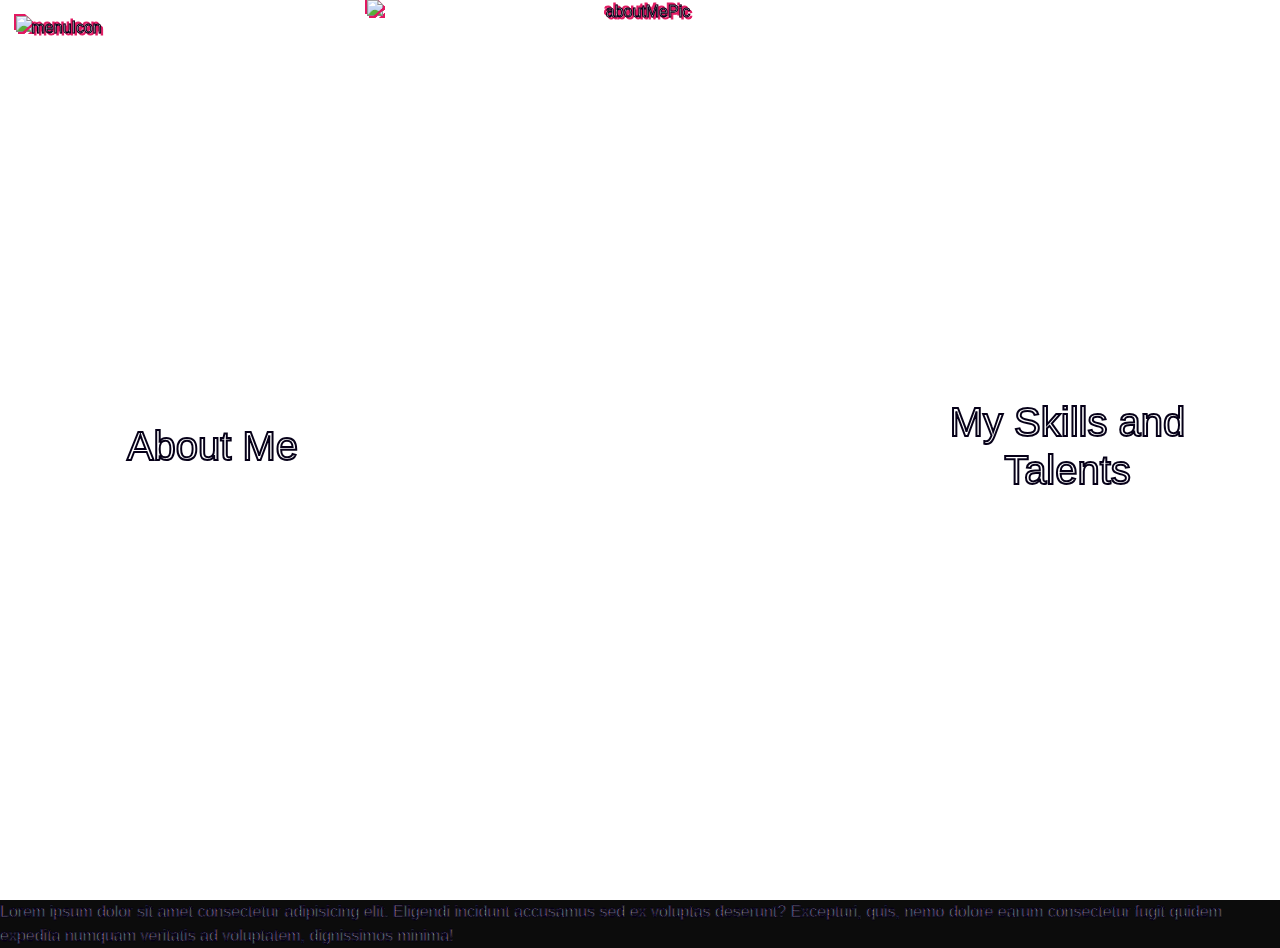
==== commit a859f1ef: "created contact page" ====
--- a/aboutPage.html
+++ b/aboutPage.html
@@ -21,9 +21,9 @@
             
             <li><a class="link-offset-2 link-underline link-underline-opacity-0"href="./projectsPage.html">PROJECTS</a></li>
             
-            <li><a class="link-offset-2 link-underline link-underline-opacity-0"href="#">TESTIMONIALS</a></li>
+            <li><a class="link-offset-2 link-underline link-underline-opacity-0"href="./testimonialsPage.html">TESTIMONIALS</a></li>
              
-            <li><a class="link-offset-2 link-underline link-underline-opacity-0"href="#">ASK ME SOMETHING</a></li>
+            <li><a class="link-offset-2 link-underline link-underline-opacity-0"href="./contactPage.html">ASK ME SOMETHING</a></li>
             </div>
         </ul>
         </div>
@@ -51,7 +51,7 @@
               </div>
               <div class="carousel-item m-auto active">
                     <div class="container text-center">
-                        <div class="row">
+                        <div class="row vh-100">
                             <div class="col m-auto">
                                 <h1 id="titleAlt" type="button" data-bs-target="#carouselExample">About Me</h1>
                             </div>
--- a/css/styles.css
+++ b/css/styles.css
@@ -54,7 +54,7 @@
 }
 .bgContainerInd {
   background-image: url("https://aneeqbass.github.io/hostedImages_portfolio/images/oasisBgImg.png");
-  background-position: fixed;
+  background-position: center;
   background-repeat:unset;
   background-size: cover;  
   background-attachment: scroll;
@@ -68,7 +68,22 @@
 }
 .bgContainerProj {
   background-image: url("https://aneeqbass.github.io/hostedImages_portfolio/images/desktopBgImg.jpg");
-  background-position: fixed;
+  background-position: center;
+  background-repeat: no-repeat;
+  background-size: cover;
+  padding-top: 5rem;
+  height: 100%;
+}
+.bgContainerTest {
+  background-image: url("https://aneeqbass.github.io/hostedImages_portfolio/images/buildingsBgImg.jpeg");
+  background-position: center;
+  background-repeat: no-repeat;
+  background-size: cover;
+  height: 100%;
+}
+.bgContainerCont {
+  background-image: url("https://aneeqbass.github.io/hostedImages_portfolio/images/sunsetBgImg.jpg");
+  background-position: center;
   background-repeat: no-repeat;
   background-size: cover;
   padding-top: 5rem;
@@ -150,8 +165,17 @@
 }
 #aboutMePic{
   justify-content: baseline;
-  height: 100%;
-  max-height: 730px; 
+  -webkit-filter: drop-shadow(2px 2px 0 #e21861)
+                  drop-shadow(-2px -2px 0 #e21861);
+  filter: drop-shadow(2px 2px 0 #e21861) 
+          drop-shadow(-2px -2px 0 #e21861);
+  -webkit-animation: aboutGlow 1s ease-in-out infinite alternate;
+  -moz-animation: aboutGlow 1s ease-in-out infinite alternate;
+  animation: aboutGlow 1s ease-in-out infinite alternate;   
+  -webkit-filter:aboutGlow ease-in-out infinite alternate; 
+}
+#testiPic{
+  justify-content: baseline;
   -webkit-filter: drop-shadow(2px 2px 0 #e21861)
                   drop-shadow(-2px -2px 0 #e21861);
   filter: drop-shadow(2px 2px 0 #e21861) 
@@ -241,4 +265,7 @@
 									   color-stop(0.44, #fd7bbc),
 									   color-stop(0.72, #fc3699),
 									   color-stop(0.86, #df0056));
+}
+#messageBox{
+  height: 100%;
 }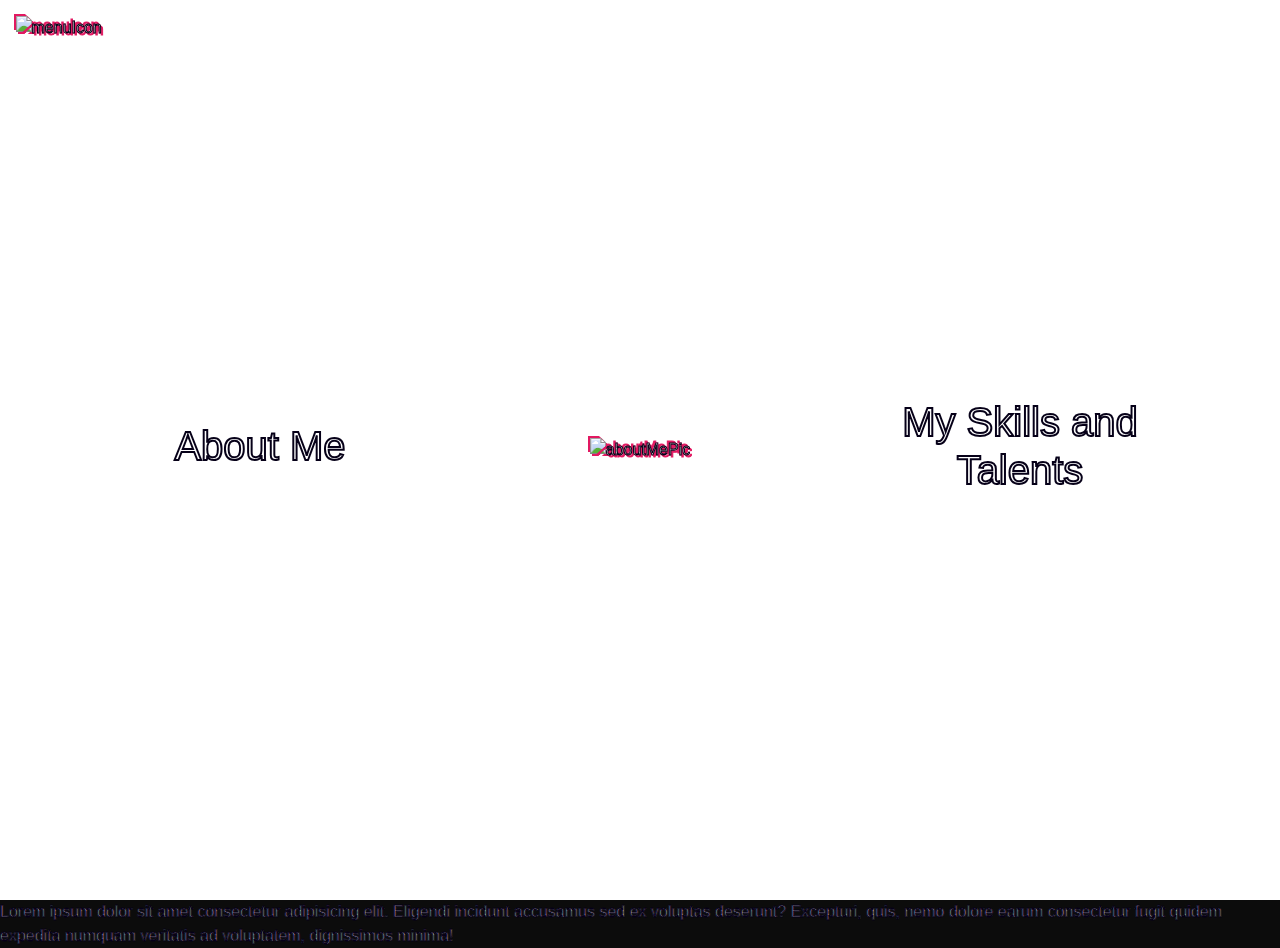
==== commit 0fac7410: "added some css" ====
--- a/aboutPage.html
+++ b/aboutPage.html
@@ -15,15 +15,15 @@
             <img class="menuIcon2" src="https://aneeqbass.github.io/hostedImages_portfolio/images/menuIcon.png" alt="menuIcon" type="button" data-bs-toggle="offcanvas" data-bs-target="#demo">
         <ul class="list-group list-group-flush mt-3 fs-3 ms-2">
             <div class="sidebar">
-            <li><a class="link-offset-2 link-underline link-underline-opacity-0" href="./index.html">HOME</a></li>
+            <a class="link-offset-2 link-underline link-underline-opacity-0" href="./index.html"><li>HOME</li></a>
             
-            <li id="pageSelected"><a class="link-offset-2 link-underline link-underline-opacity-0"href="./aboutPage.html">ABOUT</a></li>
+            <a class="link-offset-2 link-underline link-underline-opacity-0" href="./aboutPage.html"><li id="pageSelected">ABOUT</li></a>
             
-            <li><a class="link-offset-2 link-underline link-underline-opacity-0"href="./projectsPage.html">PROJECTS</a></li>
+            <a class="link-offset-2 link-underline link-underline-opacity-0"href="./projectsPage.html"><li>PROJECTS</li></a>
             
-            <li><a class="link-offset-2 link-underline link-underline-opacity-0"href="./testimonialsPage.html">TESTIMONIALS</a></li>
+            <a class="link-offset-2 link-underline link-underline-opacity-0"href="./testimonialsPage.html"><li>TESTIMONIALS</li></a>
              
-            <li><a class="link-offset-2 link-underline link-underline-opacity-0"href="./contactPage.html">ASK ME SOMETHING</a></li>
+            <a class="link-offset-2 link-underline link-underline-opacity-0"href="./contactPage.html"><li>ASK ME SOMETHING</li></a>
             </div>
         </ul>
         </div>
@@ -51,15 +51,15 @@
               </div>
               <div class="carousel-item m-auto active">
                     <div class="container text-center">
-                        <div class="row vh-100">
+                        <div class="row vw-75 vh-100 min-vw-75 min-vh-100">
                             <div class="col m-auto">
-                                <h1 id="titleAlt" type="button" data-bs-target="#carouselExample">About Me</h1>
-                            </div>
-                            <div class="col-6">
-                                <img id="aboutMePic" class= "mx-auto d-block" src="https://aneeqbass.github.io/hostedImages_portfolio/images/aboutMePic.png" alt="aboutMePic">
+                                <a><h1 id="titleAlt" type="button" data-bs-target="#carouselExample">About Me</h1></a>
                             </div>
                             <div class="col m-auto">
-                                <h1 id="title" type="button" data-bs-target="#carouselExample" data-bs-slide="next">My Skills and Talents</h1>
+                                <img id="aboutMePic" class= "vh-100" src="https://aneeqbass.github.io/hostedImages_portfolio/images/aboutMePic.png" alt="aboutMePic">
+                            </div>
+                            <div class="col m-auto">
+                                <a><h1 id="titleAlt" type="button" data-bs-target="#carouselExample" data-bs-slide="next">My Skills and Talents</h1></a>
                             </div>
                         </div>
                     </div>
--- a/css/styles.css
+++ b/css/styles.css
@@ -146,10 +146,6 @@
   padding-left: 250px;
   padding-right: 250px;
 }
-.sidebar li{
-  list-style: none;
-  padding-bottom: 20px;
-}
 #pageSelected{
   background-color: rgb(246, 0, 180, 0.66) ;
 }
@@ -159,12 +155,15 @@
 li:hover{
   background-color: rgb(246, 0, 180, 0.90) ;
 }
+.sidebar li{
+  padding-bottom: 20px;
+  padding-left: 20px;
+  list-style: none;
+}
 .sidebar a{
   padding-bottom: 20px;
-  padding-left: 20px;
 }
 #aboutMePic{
-  justify-content: baseline;
   -webkit-filter: drop-shadow(2px 2px 0 #e21861)
                   drop-shadow(-2px -2px 0 #e21861);
   filter: drop-shadow(2px 2px 0 #e21861) 
@@ -175,7 +174,6 @@
   -webkit-filter:aboutGlow ease-in-out infinite alternate; 
 }
 #testiPic{
-  justify-content: baseline;
   -webkit-filter: drop-shadow(2px 2px 0 #e21861)
                   drop-shadow(-2px -2px 0 #e21861);
   filter: drop-shadow(2px 2px 0 #e21861) 
@@ -268,4 +266,7 @@
 }
 #messageBox{
   height: 100%;
+}
+input[type="text"]{
+height: 100%;
 }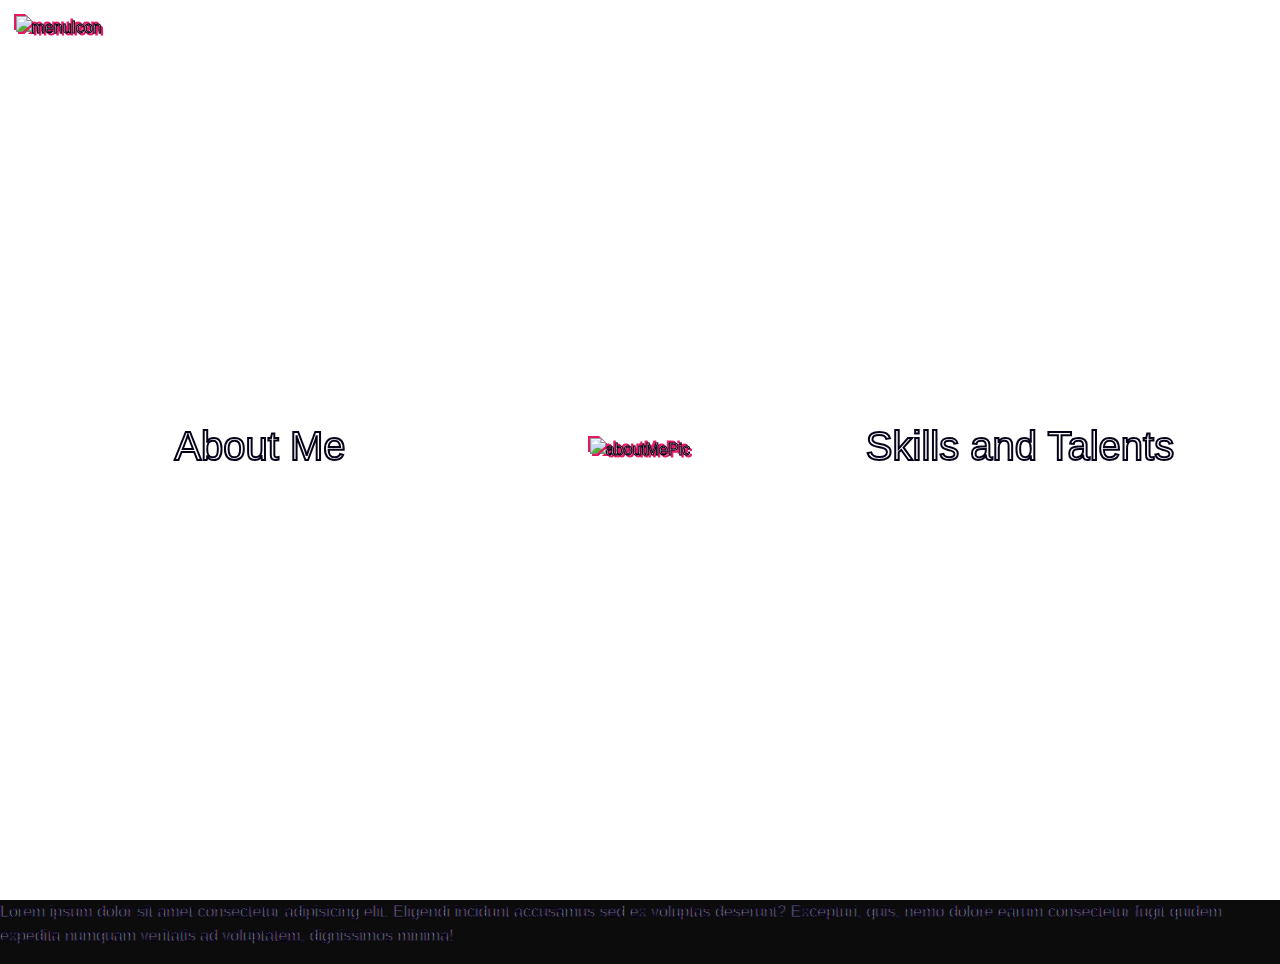
==== commit b392e200: "push" ====
--- a/aboutPage.html
+++ b/aboutPage.html
@@ -8,7 +8,8 @@
     <link href="https://fonts.cdnfonts.com/css/commando?styles=7971" rel="stylesheet">            
     <link href="https://cdn.jsdelivr.net/npm/bootstrap@5.3.3/dist/css/bootstrap.min.css" rel="stylesheet" integrity="sha384-QWTKZyjpPEjISv5WaRU9OFeRpok6YctnYmDr5pNlyT2bRjXh0JMhjY6hW+ALEwIH" crossorigin="anonymous">
 </head>
-<body>
+<body >
+  <header></header>
 
     <div class="offcanvas offcanvas-start text-light bg-black bg-opacity-75" id="demo">
         <div class="offcanvas-body">
@@ -29,239 +30,215 @@
         </div>
     </div>
 
-    <div class="bgContainerAb lazy">
         <img class="menuIcon fixed-top" src="https://aneeqbass.github.io/hostedImages_portfolio/images/menuIcon.png" alt="menuIcon" type="button" data-bs-toggle="offcanvas" data-bs-target="#demo">
 
-        <div id="carouselExample" class="carousel slide vw-75 vh-100 min-vw-75 min-vh-100">
-            <div class="carousel-inner">
-              <div class="carousel-item margCenter">
-                <div class="card mb-3 bg-transparent cardWidth m-auto with-blur-backdrop text-center">
-                    <div class="row g-0">
-                      <div class="col-md-4">
-                        <img src="https://aneeqbass.github.io/hostedImages_portfolio/images/portrait2.jpg" class="img-fluid rounded-start" alt="...">
-                      </div>
-                      <div class="col-md-8">
-                        <div class="card-body ">
-                            <h1 id="title">About Me</h1>
-                            <p class="fs-5 ">I Am a dynamic individual, characterized by a blend of curiosity, creativity, and compassion. My insatiable thirst for knowledge propels Me to dive into diverse subjects and engage with complex ideas, constantly seeking to expand my understanding of the world. With an adventurous spirit, I eagerly embrace new challenges and opportunities, relishing in the journey of discovery and growth. My creative impulses manifest in various forms, from artistic endeavors to innovative problem-solving, reflecting my innate ability to think outside the box and craft imaginative solutions. Beneath it all lies a deep-rooted sense of empathy and a genuine desire to make a positive impact, whether through lending a listening ear to those in need or actively contributing to causes I believe in. My multifaceted personality is a testament to my resilience, adaptability, and unwavering commitment to living life to its fullest potential.</p>
+        <div class="bgContainerAb">
+          
+          <div id="carouselExample" class="carousel slide vw-75 min-vw-75 min-vh-100">
+              <div class="carousel-inner">
+                <div class="carousel-item margCenter">
+                  <div class="card mb-3 bg-transparent cardWidth m-auto with-blur-backdrop text-center">
+                      <div class="row g-0">
+                        <div class="col-md-4">
+                          <img src="https://aneeqbass.github.io/hostedImages_portfolio/images/portrait2.jpg" class="img-fluid rounded-start" alt="...">
+                        </div>
+                        <div class="col-md-8">
+                          <div class="card-body ">
+                              <h1 id="title">About Me</h1>
+                              <p class="fs-5 ">I Am a dynamic individual, characterized by a blend of curiosity, creativity, and compassion. My insatiable thirst for knowledge propels Me to dive into diverse subjects and engage with complex ideas, constantly seeking to expand my understanding of the world. With an adventurous spirit, I eagerly embrace new challenges and opportunities, relishing in the journey of discovery and growth. My creative impulses manifest in various forms, from artistic endeavors to innovative problem-solving, reflecting my innate ability to think outside the box and craft imaginative solutions. Beneath it all lies a deep-rooted sense of empathy and a genuine desire to make a positive impact, whether through lending a listening ear to those in need or actively contributing to causes I believe in. My multifaceted personality is a testament to my resilience, adaptability, and unwavering commitment to living life to its fullest potential.</p>
+                          </div>
+                        </div>
+                      </div>
+                    </div>
+                </div>
+                <div class="carousel-item m-auto active">
+                      <div class="container text-center">
+                          <div class="row vw-75 vh-100 min-vw-75 min-vh-100">
+                              <div class="col m-auto">
+                                  <a><h1 id="titleAlt" type="button" data-bs-target="#carouselExample" data-bs-slide="prev">About Me</h1></a>
+                              </div>
+                              <div class="col m-auto">
+                                  <img id="aboutMePic" class= "vh-100" src="https://aneeqbass.github.io/hostedImages_portfolio/images/aboutMePic.png" alt="aboutMePic">
+                              </div>
+                              <div class="col m-auto">
+                                  <a><h1 id="titleAlt" type="button" data-bs-target="#carouselExample" data-bs-slide="next">Skills and Talents</h1></a>
+                              </div>
+                          </div>
+                      </div>
+                </div>
+                <div class="carousel-item m-auto pt-5 text-center">
+                  <h1 id="title">Skills and Talents</h1>
+  
+                  <div class="accordion accordion-flush accMarg" id="accordionExample">
+                    <div class="accordion-item bg-transparent with-blur-backdrop border-2">
+                      <h2 class="accordion-header ">
+                        <button id="accordHeading" class="accordion-button" type="button" data-bs-toggle="collapse" data-bs-target="#collapseOne" aria-expanded="true" aria-controls="collapseOne">
+                          Programming skills
+                        </button>
+                      </h2>
+                      <div id="collapseOne" class="accordion-collapse collapse show" data-bs-parent="#accordionExample">
+                        <div class="accordion-body">
+                            <div class="card-group card-group-scroll m-auto">
+                              <div id="cardBlockWidth" class="card bg-transparent with-blur-backdrop border border-0">
+                                <div class="container-fluid">
+                                  <img id="imgSize" src="https://aneeqbass.github.io/hostedImages_portfolio/images/htmlIcon.png" class="img-fluid"alt="Hollywood Sign on The Hill" />
+                                  </div>
+                                  <div class="card-body">
+                                      <h5 class="card-title">HTML</h5>
+                                      <p class="card-text">
+                                          I am quite comfortable in working with HTML. I have been learning HTML since grade 10.
+                                      </p>
+                                  </div>
+                              </div>
+                              <div id="cardBlockWidth" class="card bg-transparent with-blur-backdrop border border-0">
+                                <div class="container-fluid">
+                                  <img id="imgSize" src="https://aneeqbass.github.io/hostedImages_portfolio/images/cssIcon.png" class="img-fluid"alt="Hollywood Sign on The Hill" />
+                                  </div>
+                                  <div class="card-body">
+                                      <h5 class="card-title">CSS</h5>
+                                      <p class="card-text">I have been working with CSS since grade 10, recently I feel as if I am developing a better understanding of it, however there is much more I'd like to learn</p>
+                                  </div>
+                              </div>
+                              <div id="cardBlockWidth" class="card bg-transparent with-blur-backdrop border border-0">
+                                <div class="container-fluid">
+                                  <img id="imgSize" src="https://aneeqbass.github.io/hostedImages_portfolio/images/bootstrapIcon.png" class="img-fluid"alt="Hollywood Sign on The Hill" />
+                                  </div>
+                                  <div class="card-body">
+                                      <h5 class="card-title">Bootsrap</h5>
+                                      <p class="card-text">
+                                          I have only recently started using Bootstrap. I have found a good way around it and I find it extremely useful
+                                      </p>
+                                  </div>
+                              </div>
+                              <div id="cardBlockWidth" class="card bg-transparent with-blur-backdrop border border-0">
+                                <div class="container-fluid">
+                                  <img id="imgSize" src="https://aneeqbass.github.io/hostedImages_portfolio/images/delphiIcon.png" class="img-fluid"alt="Hollywood Sign on The Hill" />
+                                  </div>
+                                  <div class="card-body">
+                                      <h5 class="card-title">Dephi</h5>
+                                      <p class="card-text">
+                                          Delphi was the first programming language that I learned. I believe it is extremely tedious to code in delphi, however I apprieciate starting with Delphi because it's in turn easier to code other languages
+                                      </p>
+                                  </div>
+                              </div>
+                              <div id="cardBlockWidth" class="card bg-transparent with-blur-backdrop border border-0">
+                                <div class="container-fluid">
+                                  <img id="imgSize" src="https://aneeqbass.github.io/hostedImages_portfolio/images/javascriptIcon.png" class="img-fluid"alt="Hollywood Sign on The Hill" />
+                                  </div>
+                                  <div class="card-body">
+                                      <h5 class="card-title">Javascript</h5>
+                                      <p class="card-text">I started learning Javascript in grade 10, so I feel very confident when coding in Javascript</p>
+                                  </div>
+                              </div>
+                              <div id="cardBlockWidth" class="card bg-transparent with-blur-backdrop border border-0">
+                                <div class="container-fluid">
+                                  <img id="imgSize" src="https://aneeqbass.github.io/hostedImages_portfolio/images/csharpIcon.png" class="img-fluid"alt="Hollywood Sign on The Hill" />
+                                  </div>
+                                  <div class="card-body">
+                                      <h5 class="card-title">C#</h5>
+                                      <p class="card-text">
+                                          I have worked on many projects involving C#. I have a good understanding of C# and I feel confident in my ability to code in C#
+                                      </p>
+                                  </div>
+                              </div>
+                              <div id="cardBlockWidth" class="card bg-transparent with-blur-backdrop border border-0">
+                                <div class="container-fluid">
+                                  <img id="imgSize" src="https://aneeqbass.github.io/hostedImages_portfolio/images/xamlIcon.png" class="img-fluid"alt="Hollywood Sign on The Hill" />
+                                  </div>
+                                  <div class="card-body">
+                                      <h5 class="card-title">.XAML</h5>
+                                      <p class="card-text">
+                                          I have recently been working on a project that involves XAML. I am currently still devoloping my knowledge on XAML and still in the beginning phase
+                                      </p>
+                                  </div>
+                              </div>
+                          </div>
+                        </div>
+                      </div>
+                    </div>
+                    <div class="accordion-item bg-transparent with-blur-backdrop border-2">
+                      <h2 class="accordion-header">
+                        <button id="accordHeading" class="accordion-button collapsed bg-darkb g-gradient" type="button" data-bs-toggle="collapse" data-bs-target="#collapseTwo" aria-expanded="false" aria-controls="collapseTwo">
+                          Talents and Hobbies
+                        </button>
+                      </h2>
+                      <div id="collapseTwo" class="accordion-collapse collapse" data-bs-parent="#accordionExample">
+                        <div class="accordion-body">
+                            <h1 id="title" class="text-center">Talents and Hobbies</h1>
+                            <div class="card-group card-group-scroll m-auto cardWidth ">
+                              <div class="card bg-transparent with-blur-backdrop border border-0">
+                                <div class="container-fluid">
+                                  <img id="imgSize" src="https://aneeqbass.github.io/hostedImages_portfolio/images/davinci.png" class="img-fluid"alt="Hollywood Sign on The Hill" />
+                                  </div>
+                                  <div class="card-body">
+                                      <h5 class="card-title">Video Editing</h5>
+                                      <p class="card-text">
+                                          I enjoy video editing. I am self taught and it has become one of my passions. I feel as if I am naturally gifted in editing videos
+                                      </p>
+                                  </div>
+                              </div>
+                              <div class="card bg-transparent with-blur-backdrop border border-0">
+                                <div class="container-fluid">
+                                  <img id="imgSize" src="https://aneeqbass.github.io/hostedImages_portfolio/images/gaming.jpg" class="img-fluid"alt="Hollywood Sign on The Hill" />
+                                  </div>
+                                  <div class="card-body">
+                                      <h5 class="card-title">Gaming</h5>
+                                      <p class="card-text">I enjoy playing games during some of my free time. I grew up with video games and I've always been enjoying video games</p>
+                                  </div>
+                              </div>
+                              <div class="card bg-transparent with-blur-backdrop border border-0">
+                                <div class="container-fluid">
+                                  <img id="imgSize" src="https://aneeqbass.github.io/hostedImages_portfolio/images/gym.jpg" class="img-fluid"alt="Hollywood Sign on The Hill" />
+                                  </div>
+                                  <div class="card-body">
+                                      <h5 class="card-title">Gym</h5>
+                                      <p class="card-text">
+                                          I have picked up gyming over the last few years and I feel as if it is something that I will never be able to give up on. A heathy body-A healthy mind
+                                      </p>
+                                  </div>
+                              </div>
+                              <div class="card bg-transparent with-blur-backdrop border border-0">
+                                <div class="container-fluid">
+                                  <img id="imgSize" src="https://aneeqbass.github.io/hostedImages_portfolio/images/youtubeIcon.png" class="img-fluid"alt="Hollywood Sign on The Hill" />
+                                  </div>
+                                  <div class="card-body">
+                                      <h5 class="card-title">YouTube</h5>
+                                      <p class="card-text">
+                                          I have a Youtube channel that I am looking to upload more videos to soon. It is one of my dreams to provide good content on YouTube
+                                      </p>
+                                  </div>
+                              </div>
+                              <div class="card bg-transparent with-blur-backdrop border border-0">
+                                <div class="container-fluid">
+                                  <img id="imgSize" src="https://aneeqbass.github.io/hostedImages_portfolio/images/tiktok.jpg" class="img-fluid"alt="Hollywood Sign on The Hill" />
+                                  </div>
+                                  <div class="card-body">
+                                      <h5 class="card-title">TikTok</h5>
+                                      <p class="card-text">I have dove into the content creation on TikTok. I enjoy creating media and enjoy making content that is ddifferent</p>
+                                  </div>
+                              </div>
+                          </div>
                         </div>
                       </div>
                     </div>
                   </div>
+                  <br>
+                </div>
               </div>
-              <div class="carousel-item m-auto active">
-                    <div class="container text-center">
-                        <div class="row vw-75 vh-100 min-vw-75 min-vh-100">
-                            <div class="col m-auto">
-                                <a><h1 id="titleAlt" type="button" data-bs-target="#carouselExample">About Me</h1></a>
-                            </div>
-                            <div class="col m-auto">
-                                <img id="aboutMePic" class= "vh-100" src="https://aneeqbass.github.io/hostedImages_portfolio/images/aboutMePic.png" alt="aboutMePic">
-                            </div>
-                            <div class="col m-auto">
-                                <a><h1 id="titleAlt" type="button" data-bs-target="#carouselExample" data-bs-slide="next">My Skills and Talents</h1></a>
-                            </div>
-                        </div>
-                    </div>
-              </div>
-              <div class="carousel-item m-auto pt-5 text-center">
-                <h1 id="title">My Programming Prowes</h1>
-
-                <div class="accordion accMarg" id="accordionExample">
-                  <div class="accordion-item">
-                    <h2 class="accordion-header">
-                      <button class="accordion-button" type="button" data-bs-toggle="collapse" data-bs-target="#collapseOne" aria-expanded="true" aria-controls="collapseOne">
-                        Accordion Item #1
-                      </button>
-                    </h2>
-                    <div id="collapseOne" class="accordion-collapse collapse show" data-bs-parent="#accordionExample">
-                      <div class="accordion-body">
-                          <h1 id="title" class="text-center">Projects</h1>
-                          <div class="card-group card-group-scroll m-auto cardWidth ">
-                            <div class="card bg-transparent with-blur-backdrop border border-0">
-                              <div class="container-fluid">
-                                <img id="imgSize" src="https://aneeqbass.github.io/hostedImages_portfolio/images/htmlIcon.png" class="img-fluid"alt="Hollywood Sign on The Hill" />
-                                </div>
-                                <div class="card-body">
-                                    <h5 class="card-title">Card title</h5>
-                                    <p class="card-text">
-                                        This is a wider card with supporting text below as a natural lead-in to additional content. This content is a little bit longer.
-                                    </p>
-                                </div>
-                            </div>
-                            <div class="card bg-transparent with-blur-backdrop border border-0">
-                              <div class="container-fluid">
-                                <img id="imgSize" src="https://aneeqbass.github.io/hostedImages_portfolio/images/cssIcon.png" class="img-fluid"alt="Hollywood Sign on The Hill" />
-                                </div>
-                                <div class="card-body">
-                                    <h5 class="card-title">Card title</h5>
-                                    <p class="card-text">This card has supporting text below as a natural lead-in to additional content.</p>
-                                </div>
-                            </div>
-                            <div class="card bg-transparent with-blur-backdrop border border-0">
-                              <div class="container-fluid">
-                                <img id="imgSize" src="https://aneeqbass.github.io/hostedImages_portfolio/images/bootstrapIcon.png" class="img-fluid"alt="Hollywood Sign on The Hill" />
-                                </div>
-                                <div class="card-body">
-                                    <h5 class="card-title">Card title</h5>
-                                    <p class="card-text">
-                                        This is a wider card with supporting text below as a natural lead-in to additional content. This card has even longer content than the first to show that equal height action.
-                                    </p>
-                                </div>
-                            </div>
-                            <div class="card bg-transparent with-blur-backdrop border border-0">
-                              <div class="container-fluid">
-                                <img id="imgSize" src="https://aneeqbass.github.io/hostedImages_portfolio/images/delphiIcon.png" class="img-fluid"alt="Hollywood Sign on The Hill" />
-                                </div>
-                                <div class="card-body">
-                                    <h5 class="card-title">Card title</h5>
-                                    <p class="card-text">
-                                        This is a wider card with supporting text below as a natural lead-in to additional content. This content is a little bit longer.
-                                    </p>
-                                </div>
-                            </div>
-                            <div class="card bg-transparent with-blur-backdrop border border-0">
-                              <div class="container-fluid">
-                                <img id="imgSize" src="https://aneeqbass.github.io/hostedImages_portfolio/images/javascriptIcon.png" class="img-fluid"alt="Hollywood Sign on The Hill" />
-                                </div>
-                                <div class="card-body">
-                                    <h5 class="card-title">Card title</h5>
-                                    <p class="card-text">This card has supporting text below as a natural lead-in to additional content.</p>
-                                </div>
-                            </div>
-                            <div class="card bg-transparent with-blur-backdrop border border-0">
-                              <div class="container-fluid">
-                                <img id="imgSize" src="https://aneeqbass.github.io/hostedImages_portfolio/images/csharpIcon.png" class="img-fluid"alt="Hollywood Sign on The Hill" />
-                                </div>
-                                <div class="card-body">
-                                    <h5 class="card-title">Card title</h5>
-                                    <p class="card-text">
-                                        This is a wider card with supporting text below as a natural lead-in to additional content. This card has even longer content than the first to show that equal height action.
-                                    </p>
-                                </div>
-                            </div>
-                            <div class="card bg-transparent with-blur-backdrop border border-0">
-                              <div class="container-fluid">
-                                <img id="imgSize" src="https://aneeqbass.github.io/hostedImages_portfolio/images/xamlIcon.png" class="img-fluid"alt="Hollywood Sign on The Hill" />
-                                </div>
-                                <div class="card-body">
-                                    <h5 class="card-title">Card title</h5>
-                                    <p class="card-text">
-                                        This is a wider card with supporting text below as a natural lead-in to additional content. This card has even longer content than the first to show that equal height action.
-                                    </p>
-                                </div>
-                            </div>
-                        </div>
-                      </div>
-                    </div>
-                  </div>
-                  <div class="accordion-item">
-                    <h2 class="accordion-header">
-                      <button class="accordion-button collapsed" type="button" data-bs-toggle="collapse" data-bs-target="#collapseTwo" aria-expanded="false" aria-controls="collapseTwo">
-                        Accordion Item #2
-                      </button>
-                    </h2>
-                    <div id="collapseTwo" class="accordion-collapse collapse" data-bs-parent="#accordionExample">
-                      <div class="accordion-body">
-                          <h1 id="title" class="text-center">Personal Projects</h1>
-                          <div class="card-group card-group-scroll m-auto cardWidth ">
-                            <div class="card bg-transparent with-blur-backdrop border border-0">
-                              <div class="container-fluid">
-                                <img id="imgSize" src="https://aneeqbass.github.io/hostedImages_portfolio/images/htmlIcon.png" class="img-fluid"alt="Hollywood Sign on The Hill" />
-                                </div>
-                                <div class="card-body">
-                                    <h5 class="card-title">Card title</h5>
-                                    <p class="card-text">
-                                        This is a wider card with supporting text below as a natural lead-in to additional content. This content is a little bit longer.
-                                    </p>
-                                </div>
-                            </div>
-                            <div class="card bg-transparent with-blur-backdrop border border-0">
-                              <div class="container-fluid">
-                                <img id="imgSize" src="https://aneeqbass.github.io/hostedImages_portfolio/images/cssIcon.png" class="img-fluid"alt="Hollywood Sign on The Hill" />
-                                </div>
-                                <div class="card-body">
-                                    <h5 class="card-title">Card title</h5>
-                                    <p class="card-text">This card has supporting text below as a natural lead-in to additional content.</p>
-                                </div>
-                            </div>
-                            <div class="card bg-transparent with-blur-backdrop border border-0">
-                              <div class="container-fluid">
-                                <img id="imgSize" src="https://aneeqbass.github.io/hostedImages_portfolio/images/bootstrapIcon.png" class="img-fluid"alt="Hollywood Sign on The Hill" />
-                                </div>
-                                <div class="card-body">
-                                    <h5 class="card-title">Card title</h5>
-                                    <p class="card-text">
-                                        This is a wider card with supporting text below as a natural lead-in to additional content. This card has even longer content than the first to show that equal height action.
-                                    </p>
-                                </div>
-                            </div>
-                            <div class="card bg-transparent with-blur-backdrop border border-0">
-                              <div class="container-fluid">
-                                <img id="imgSize" src="https://aneeqbass.github.io/hostedImages_portfolio/images/delphiIcon.png" class="img-fluid"alt="Hollywood Sign on The Hill" />
-                                </div>
-                                <div class="card-body">
-                                    <h5 class="card-title">Card title</h5>
-                                    <p class="card-text">
-                                        This is a wider card with supporting text below as a natural lead-in to additional content. This content is a little bit longer.
-                                    </p>
-                                </div>
-                            </div>
-                            <div class="card bg-transparent with-blur-backdrop border border-0">
-                              <div class="container-fluid">
-                                <img id="imgSize" src="https://aneeqbass.github.io/hostedImages_portfolio/images/javascriptIcon.png" class="img-fluid"alt="Hollywood Sign on The Hill" />
-                                </div>
-                                <div class="card-body">
-                                    <h5 class="card-title">Card title</h5>
-                                    <p class="card-text">This card has supporting text below as a natural lead-in to additional content.</p>
-                                </div>
-                            </div>
-                            <div class="card bg-transparent with-blur-backdrop border border-0">
-                              <div class="container-fluid">
-                                <img id="imgSize" src="https://aneeqbass.github.io/hostedImages_portfolio/images/csharpIcon.png" class="img-fluid"alt="Hollywood Sign on The Hill" />
-                                </div>
-                                <div class="card-body">
-                                    <h5 class="card-title">Card title</h5>
-                                    <p class="card-text">
-                                        This is a wider card with supporting text below as a natural lead-in to additional content. This card has even longer content than the first to show that equal height action.
-                                    </p>
-                                </div>
-                            </div>
-                            <div class="card bg-transparent with-blur-backdrop border border-0">
-                              <div class="container-fluid">
-                                <img id="imgSize" src="https://aneeqbass.github.io/hostedImages_portfolio/images/xamlIcon.png" class="img-fluid"alt="Hollywood Sign on The Hill" />
-                                </div>
-                                <div class="card-body">
-                                    <h5 class="card-title">Card title</h5>
-                                    <p class="card-text">
-                                        This is a wider card with supporting text below as a natural lead-in to additional content. This card has even longer content than the first to show that equal height action.
-                                    </p>
-                                </div>
-                            </div>
-                        </div>
-                      </div>
-                    </div>
-                  </div>
-                </div>
-
-              </div>
-            </div>
-            <button class="carousel-control-prev" type="button" data-bs-target="#carouselExample" data-bs-slide="prev">
-              <span class="carousel-control-prev-icon" aria-hidden="true"></span>
-              <span class="visually-hidden">Previous</span>
-            </button>
-            <button class="carousel-control-next" type="button" data-bs-target="#carouselExample" data-bs-slide="next">
-              <span class="carousel-control-next-icon" aria-hidden="true"></span>
-              <span class="visually-hidden">Next</span>
-            </button>
-      </div>
-    </div>
-    <div>
-
-    </div>
-    <footer>
-        <p class="text-light">Lorem ipsum dolor sit amet consectetur adipisicing elit. Eligendi incidunt accusamus sed ex voluptas deserunt? Excepturi, quis, nemo dolore earum consectetur fugit quidem expedita numquam veritatis ad voluptatem, dignissimos minima!</p>
-    </footer>
+              <button class="carousel-control-prev" type="button" data-bs-target="#carouselExample" data-bs-slide="prev">
+                <span class="carousel-control-prev-icon" aria-hidden="true"></span>
+                <span class="visually-hidden">Previous</span>
+              </button>
+              <button class="carousel-control-next" type="button" data-bs-target="#carouselExample" data-bs-slide="next">
+                <span class="carousel-control-next-icon" aria-hidden="true"></span>
+                <span class="visually-hidden">Next</span>
+              </button>
+        </div>
+        </div>
+    
+      <footer>
+          <p class="text-light">Lorem ipsum dolor sit amet consectetur adipisicing elit. Eligendi incidunt accusamus sed ex voluptas deserunt? Excepturi, quis, nemo dolore earum consectetur fugit quidem expedita numquam veritatis ad voluptatem, dignissimos minima!</p>
+      </footer>
     <script src="https://cdn.jsdelivr.net/npm/bootstrap@5.3.3/dist/js/bootstrap.bundle.min.js" integrity="sha384-YvpcrYf0tY3lHB60NNkmXc5s9fDVZLESaAA55NDzOxhy9GkcIdslK1eN7N6jIeHz" crossorigin="anonymous"></script>
-</body>
+  </body>
 </html>--- a/css/styles.css
+++ b/css/styles.css
@@ -49,44 +49,46 @@
   }
 }
 body, html {
-  height: 100%;
   background-color: #0c0c0c;
 }
 .bgContainerInd {
   background-image: url("https://aneeqbass.github.io/hostedImages_portfolio/images/oasisBgImg.png");
   background-position: center;
-  background-repeat:unset;
-  background-size: cover;  
-  background-attachment: scroll;
+  background-repeat: no-repeat;
+  background-size: cover;  
+  background-attachment: fixed;
   height: 100%;
   }
 .bgContainerAb {
   background-image: url("https://aneeqbass.github.io/hostedImages_portfolio/images/loungeBgImg.png");
   background-position: center;
   background-repeat: no-repeat;
-  background-size: cover;
+  background-size: cover;  
+  
+  background-attachment: fixed;
 }
 .bgContainerProj {
   background-image: url("https://aneeqbass.github.io/hostedImages_portfolio/images/desktopBgImg.jpg");
   background-position: center;
   background-repeat: no-repeat;
-  background-size: cover;
-  padding-top: 5rem;
+  background-size: cover;  
+  background-attachment: fixed;
   height: 100%;
 }
 .bgContainerTest {
   background-image: url("https://aneeqbass.github.io/hostedImages_portfolio/images/buildingsBgImg.jpeg");
   background-position: center;
   background-repeat: no-repeat;
-  background-size: cover;
+  background-size: cover;  
+  background-attachment: fixed;
   height: 100%;
 }
 .bgContainerCont {
   background-image: url("https://aneeqbass.github.io/hostedImages_portfolio/images/sunsetBgImg.jpg");
   background-position: center;
   background-repeat: no-repeat;
-  background-size: cover;
-  padding-top: 5rem;
+  background-size: cover;  
+  background-attachment: fixed;
   height: 100%;
 }
 .bgContainerAbBlur {
@@ -105,6 +107,8 @@
 }
 footer{
   background-color: #0c0c0c;
+  border-color: transparent;
+  position: absolute;
 }
 .menuIcon{
   height: 70px;
@@ -140,7 +144,7 @@
   background-color: rgb(246, 0, 180, 0.90) ;
 }
 .portrait{
-  padding-top: 80px;
+  padding-top: 7%;
 }
 .paddingCont{
   padding-left: 250px;
@@ -174,6 +178,7 @@
   -webkit-filter:aboutGlow ease-in-out infinite alternate; 
 }
 #testiPic{
+  
   -webkit-filter: drop-shadow(2px 2px 0 #e21861)
                   drop-shadow(-2px -2px 0 #e21861);
   filter: drop-shadow(2px 2px 0 #e21861) 
@@ -214,6 +219,9 @@
 }
 .cardWidth{
 width: 90%;
+}
+#cardBlockSize{
+max-width: 20%;
 }
 #cardHeight{
   max-height: 100%;
@@ -269,4 +277,7 @@
 }
 input[type="text"]{
 height: 100%;
-}+}
+#accordHeading{
+  background-color: #f1e9e9;
+}
